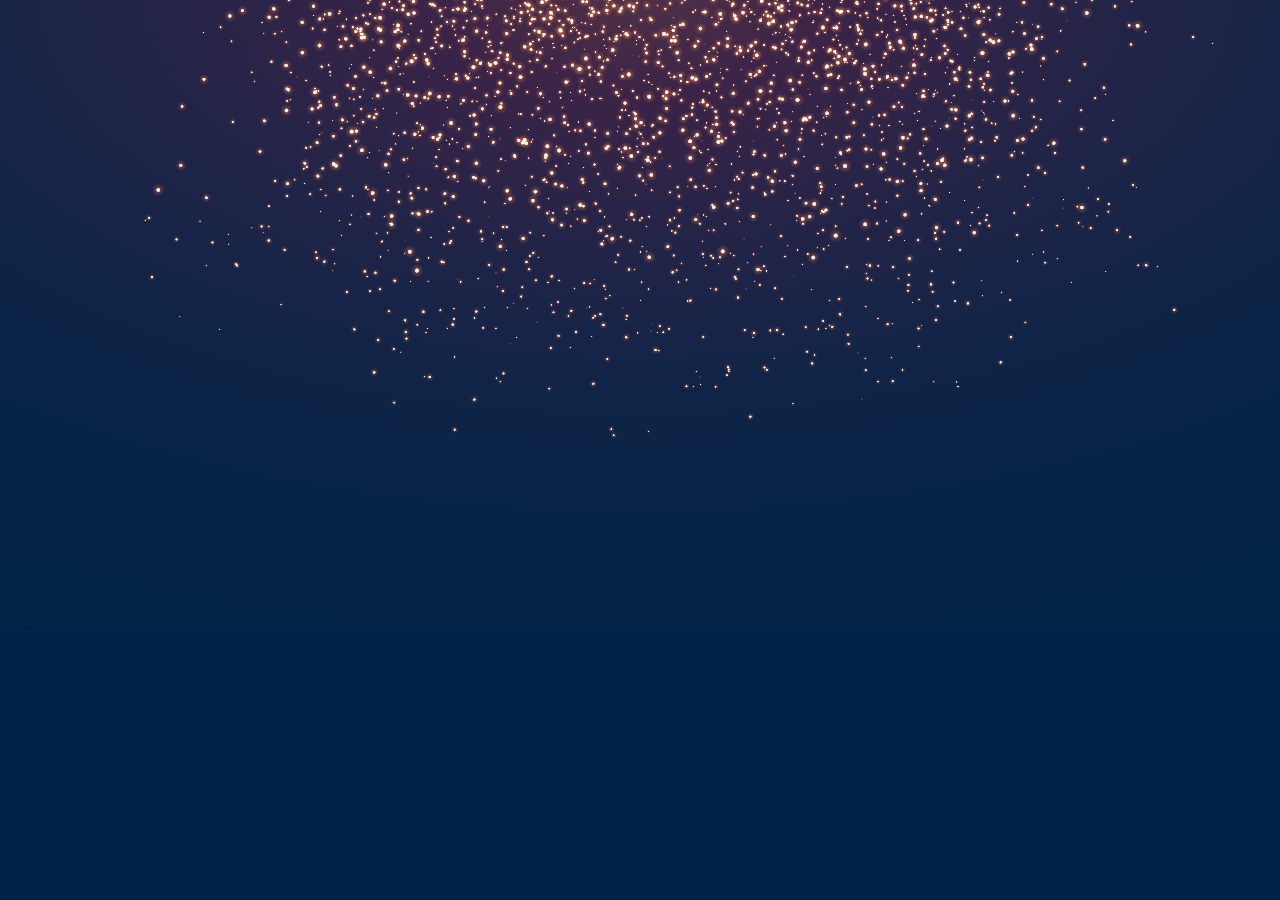
==== index.html @ d23ebd41 "upload" ====
<!-- Дизайн и сайт разработан специально для Вовы -->

<!DOCTYPE html>
<html lang="en">
<head>

    <meta http-equiv="Content-Type" content="text/html; charset=UTF-8" />
    <meta name="viewport" content="width=device-width, initial-scale=1.0" />
    <title></title>
    <link rel="shortcut icon" href="assets/pictures/img/title.png" type="image/png" />

    <!-- css -->
    <link href="css/style.css" rel="stylesheet" />

    <!-- font -->
    <link href="https://fonts.googleapis.com/css?family=Spectral+SC:400,500,600,700&amp;subset=latin-ext" rel="stylesheet">

    <!-- script -->
    <script src="js/flipCard.js"></script>
    <script src="js/jquery-3.2.1.min.js"></script>

</head>
<body>

<div class="overlay"></div>

<div class="wrapper">

    <header class="header">

        <h1 class="header-caption">New Year's drawing of prizes</h1>
        <p class="header-text">Shortly before the New Year, large companies hold a contest,
            everyone can take part in!</p>

    </header>

    <main class="main">

        <h2 class="main-caption">The main prize is a car</h2>
        <p class="main-text">Game terms are very simple. To win you only need to open one of the three cards.</p>

        <div class="card-wrapper">

            <div class="container container-nonuse" id="container_1">

                <div class="card" id="card_1">

                    <div class="front">
                        <img src="assets/pictures/svg/card-1.svg" class="card-shirt" />
                    </div>

                    <div class="back">
                        <img src="assets/pictures/img/iphone.png" class="card-face" />
                    </div>

                </div>

            </div>

            <div class="container container-nonuse" id="container_2">

                <div class="card" id="card_2">

                    <div class="front">
                        <img src="assets/pictures/svg/card-1.svg" class="card-shirt" />
                    </div>

                    <div class="back">
                        <img src="assets/pictures/img/iphone.png" class="card-face" />
                    </div>

                </div>

            </div>

            <div class="container container-nonuse" id="container_3">

                <div class="card" id="card_3">

                    <div class="front">
                        <img src="assets/pictures/svg/card-1.svg" class="card-shirt" />
                    </div>

                    <div class="back">
                        <img src="assets/pictures/img/iphone.png" class="card-face" />
                    </div>

                </div>

            </div>

        </div>

        <div class="popup">

            <div class="popup__container">

                <div class="popup__content">

                    <h2 class="popup-caption">Unfortunately, you didn’t win the main prize, but we have a consolation
                        prize for you - iPhone X</h2>
                    <p class="popup-text">To receive the prize, please, follow the instructions</p>

                    <a href="#" class="popup-link">Continue</a>

                </div>

            </div>

        </div>

    </main>

</div>

<!-- script -->
<script src="js/flipCard.js"></script>
<script src="js/jquery-3.2.1.min.js"></script>

</body>
</html>
---- css/style.css ----
* {
  margin: 0;
  padding: 0;
  box-sizing: border-box;
  color: white;
  font-size: 16px;
  font-family: 'Spectral SC', serif; }

body {
  position: relative;
  display: flex;
  height: 100vh;
  background: #002447 url("../assets/pictures/svg/bg.svg") no-repeat 50% -120px; }

@keyframes showBlock {
  0% {
    opacity: 0; }
  100% {
    opacity: 1; } }
/*overlay*/
.overlay {
  display: none; }

.overlay--active {
  display: block;
  position: absolute;
  z-index: 1000;
  top: 0;
  left: 0;
  background: rgba(0, 0, 0, 0.2);
  height: 100vh;
  width: 100%;
  opacity: 0;
  animation: showBlock 0.3s ease-in-out 1s forwards; }

/*end overlay*/
/*popup*/
.popup {
  display: none; }

.popup-wrapper {
  position: absolute;
  z-index: 1002;
  display: flex;
  top: 0;
  left: 0;
  height: 100vh;
  width: 100%;
  opacity: 0;
  animation: showBlock 0.3s ease-in-out 1s forwards; }

.popup__container {
  background: white;
  margin: auto;
  padding: 50px 30px;
  border-radius: 4px;
  max-width: 500px; }

.popup-caption,
.popup-text,
.popup-link {
  color: #000; }

.popup__content {
  width: 70%; }

/*end popup*/
/*main*/
.wrapper {
  max-width: 900px;
  width: 100%;
  margin: 50px auto 0;
  min-height: 250px; }

.header-caption {
  font-size: 48pt;
  text-align: center;
  background: linear-gradient(45deg, #ecc152 25%, #f5f5a5 50%, #ecc152);
  -webkit-background-clip: text;
  -webkit-text-fill-color: transparent;
  margin: 10px auto;
  opacity: 0;
  animation: showBlock 0.3s ease-in-out forwards; }

.header-text {
  opacity: 0;
  animation: showBlock 0.3s ease-in-out 0.3s forwards; }

.header-text,
.main-text {
  font-size: 28px;
  color: #ecc152;
  text-align: center;
  margin: 10px auto; }

.main-caption {
  font-size: 32pt;
  text-align: center;
  background: linear-gradient(45deg, #ecc152 25%, #f5f5a5 50%, #ecc152);
  -webkit-background-clip: text;
  -webkit-text-fill-color: transparent;
  margin: 10px auto;
  opacity: 0;
  animation: showBlock 0.3s ease-in-out 0.5s forwards; }

.main-text {
  opacity: 0;
  animation: showBlock 0.3s ease-in-out 0.7s forwards; }

/*end main*/
/*card*/
.card-wrapper {
  display: flex;
  max-width: 500px;
  margin: 20px auto;
  opacity: 0;
  animation: showBlock 0.3s ease-in-out 1s forwards; }

.container-nonuse {
  position: relative;
  display: inline-block;
  width: 125px;
  height: 225px;
  margin: auto; }

.container {
  position: relative;
  display: inline-block;
  width: 125px;
  height: 225px;
  margin: auto;
  transition: all 0.3s ease-in-out; }
  .container:hover {
    transition: all 0.3s ease-in-out;
    -webkit-box-shadow: 0 0 15px 5px rgba(245, 245, 165, 0.4);
    -moz-box-shadow: 0 0 15px 5px rgba(245, 245, 165, 0.4);
    box-shadow: 0 0 15px 5px rgba(245, 245, 165, 0.4); }

.card {
  width: 125px;
  height: 225px;
  position: absolute;
  -webkit-transform-style: preserve-3d;
  transform-style: preserve-3d;
  -webkit-transition: -webkit-transform 0.8s cubic-bezier(0.175, 0.885, 0.32, 1.275);
  transition: -webkit-transform 0.8s cubic-bezier(0.175, 0.885, 0.32, 1.275);
  border-radius: 6px;
  -webkit-box-shadow: 0 6px 16px rgba(0, 0, 0, 0.15);
  box-shadow: 0 6px 16px rgba(0, 0, 0, 0.15);
  cursor: pointer; }

.front,
.back {
  position: absolute;
  width: 125px;
  height: 225px;
  overflow: hidden;
  -webkit-backface-visibility: hidden;
  backface-visibility: hidden;
  border-radius: 4px;
  background: #fff;
  display: -webkit-box;
  display: -ms-flexbox;
  -webkit-box-pack: center;
  -ms-flex-pack: center;
  justify-content: center;
  -webkit-box-align: center;
  -ms-flex-align: center;
  align-items: center;
  font: 16px/1.5 "Helvetica Neue", Helvetica, Arial, sans-serif;
  -webkit-font-smoothing: antialiased;
  color: #47525d; }

.card-shirt {
  width: 125px;
  height: 225px; }

.card-face {
  height: 225px; }

.card .back {
  -webkit-transform: rotateY(180deg);
  transform: rotateY(180deg); }

.card.flipped {
  -webkit-transform: rotateY(180deg);
  transform: rotateY(180deg); }

/*end card*/

/*# sourceMappingURL=style.css.map */
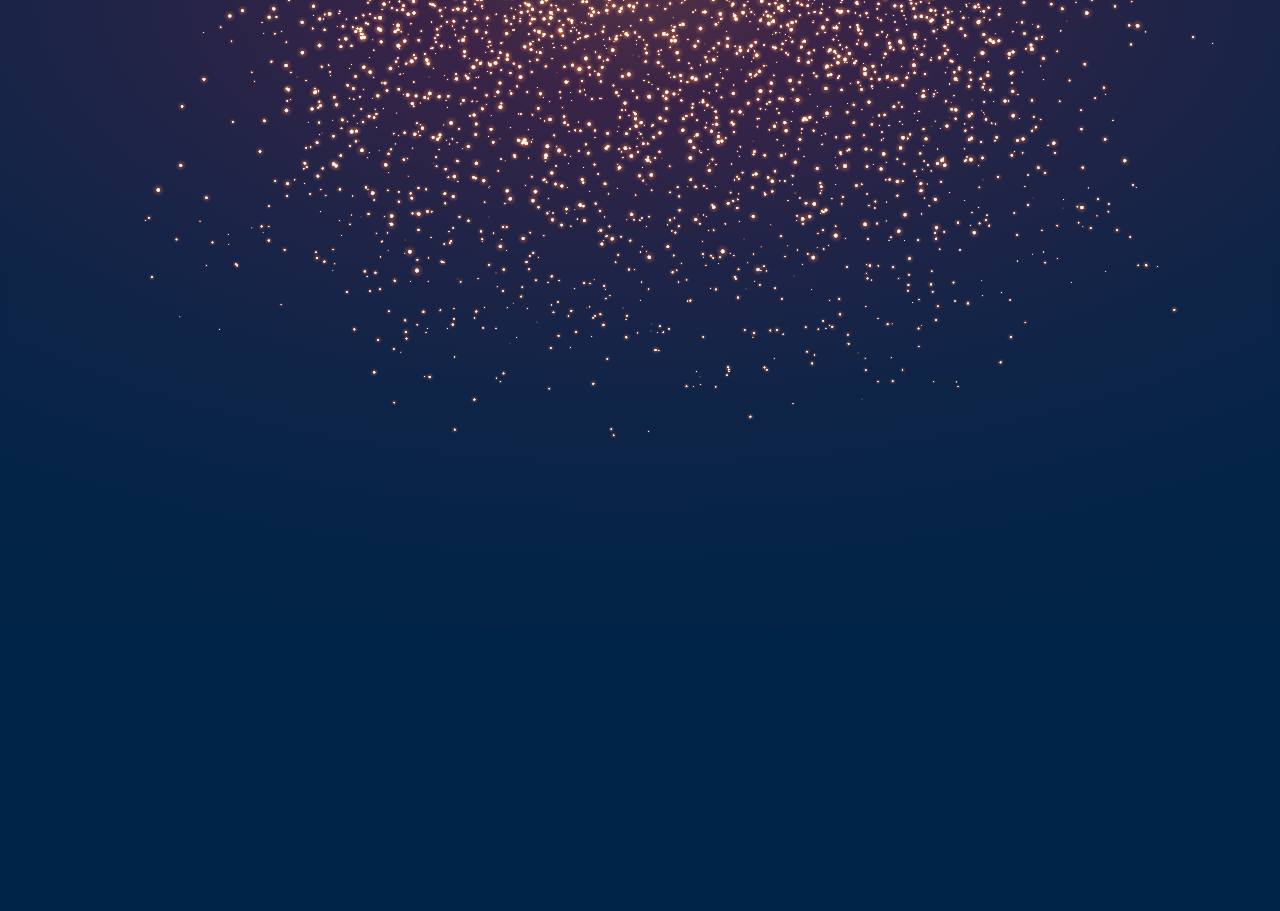
==== commit 5e973981: "update" ====
--- a/index.html
+++ b/index.html
@@ -29,6 +29,7 @@
     <header class="header">
 
         <h1 class="header-caption">New Year's drawing of prizes</h1>
+        <img src="assets/pictures/svg/pattern-header.svg" class="header-img" />
         <p class="header-text">Shortly before the New Year, large companies hold a contest,
             everyone can take part in!</p>
 
@@ -36,7 +37,18 @@
 
     <main class="main">
 
-        <h2 class="main-caption">The main prize is a car</h2>
+
+        <div class="caption__container">
+
+            <img src="assets/pictures/svg/tracer.svg" class="caption-img caption-img--left" />
+            <h2 class="main-caption">The main prize is a car</h2>
+            <img src="assets/pictures/svg/tracer.svg" class="caption-img caption-img--right" />
+
+        </div>
+
+        <span class="line"></span>
+        <span class="line--small"></span>
+
         <p class="main-text">Game terms are very simple. To win you only need to open one of the three cards.</p>
 
         <div class="card-wrapper">
@@ -91,6 +103,9 @@
 
         </div>
 
+        <span class="line--small"></span>
+        <span class="line"></span>
+
         <div class="popup">
 
             <div class="popup__container">
@@ -101,7 +116,9 @@
                         prize for you - iPhone X</h2>
                     <p class="popup-text">To receive the prize, please, follow the instructions</p>
 
-                    <a href="#" class="popup-link">Continue</a>
+                    <a href="#" class="popup-link">
+                        <p class="popup-link-text">Continue</p>
+                    </a>
 
                 </div>
 
--- a/css/style.css
+++ b/css/style.css
@@ -6,11 +6,15 @@
   font-size: 16px;
   font-family: 'Spectral SC', serif; }
 
+a {
+  text-decoration: none; }
+
 body {
   position: relative;
   display: flex;
   height: 100vh;
-  background: #002447 url("../assets/pictures/svg/bg.svg") no-repeat 50% -120px; }
+  background: #002447  no-repeat 50% -120px;
+  background-image: url("../assets/pictures/svg/bg.svg"); }
 
 @keyframes showBlock {
   0% {
@@ -27,7 +31,7 @@
   z-index: 1000;
   top: 0;
   left: 0;
-  background: rgba(0, 0, 0, 0.2);
+  background: rgba(0, 0, 0, 0.4);
   height: 100vh;
   width: 100%;
   opacity: 0;
@@ -50,19 +54,42 @@
   animation: showBlock 0.3s ease-in-out 1s forwards; }
 
 .popup__container {
-  background: white;
   margin: auto;
   padding: 50px 30px;
   border-radius: 4px;
-  max-width: 500px; }
+  max-width: 500px;
+  background: url("../assets/pictures/svg/leaf-1.svg") no-repeat -10% 110%, url("../assets/pictures/svg/leaf-2.svg") no-repeat 110% 45%, url("../assets/pictures/svg/leaf-3.svg") no-repeat 110% 70%, #bfab6f url("../assets/pictures/svg/popup-wrapper.svg") repeat;
+  background-size: 150px, 100px, 130px, 250px;
+  overflow: hidden; }
 
 .popup-caption,
 .popup-text,
 .popup-link {
-  color: #000; }
+  color: #152444; }
 
 .popup__content {
-  width: 70%; }
+  width: 80%;
+  margin: auto; }
+
+.popup-caption {
+  font-size: 20px;
+  text-align: center; }
+
+.popup-text {
+  text-align: center; }
+
+.popup-link-text {
+  padding: 10px 0;
+  text-align: center;
+  margin: 10px auto;
+  max-width: 150px;
+  border: 2px solid white;
+  border-radius: 4px;
+  transition: all 0.3s ease-in-out; }
+  .popup-link-text:hover {
+    background: white;
+    color: #152444;
+    transition: all 0.3s ease-in-out; }
 
 /*end popup*/
 /*main*/
@@ -82,6 +109,13 @@
   opacity: 0;
   animation: showBlock 0.3s ease-in-out forwards; }
 
+.header-img {
+  display: block;
+  margin: 10px auto;
+  max-height: 50px;
+  opacity: 0;
+  animation: showBlock 0.3s ease-in-out 0.1s forwards; }
+
 .header-text {
   opacity: 0;
   animation: showBlock 0.3s ease-in-out 0.3s forwards; }
@@ -93,13 +127,47 @@
   text-align: center;
   margin: 10px auto; }
 
+.caption__container {
+  display: flex;
+  margin: 10px auto; }
+
+.caption-img {
+  display: inline-block;
+  max-height: 40px;
+  max-width: 100px;
+  margin: auto;
+  opacity: 0;
+  animation: showBlock 0.3s ease-in-out 0.5s forwards; }
+
+.caption-img--left {
+  transform: scale(-1, 1); }
+
 .main-caption {
   font-size: 32pt;
   text-align: center;
   background: linear-gradient(45deg, #ecc152 25%, #f5f5a5 50%, #ecc152);
   -webkit-background-clip: text;
   -webkit-text-fill-color: transparent;
-  margin: 10px auto;
+  display: inline-block;
+  margin: auto;
+  opacity: 0;
+  animation: showBlock 0.3s ease-in-out 0.5s forwards; }
+
+.line {
+  display: block;
+  margin: 5px auto;
+  width: 70%;
+  height: 2px;
+  background: #ecc152;
+  opacity: 0;
+  animation: showBlock 0.3s ease-in-out 0.5s forwards; }
+
+.line--small {
+  display: block;
+  margin: 15px auto;
+  width: 50%;
+  height: 2px;
+  background: #ecc152;
   opacity: 0;
   animation: showBlock 0.3s ease-in-out 0.5s forwards; }
 
@@ -112,7 +180,7 @@
 .card-wrapper {
   display: flex;
   max-width: 500px;
-  margin: 20px auto;
+  margin: 20px auto 30px;
   opacity: 0;
   animation: showBlock 0.3s ease-in-out 1s forwards; }
 
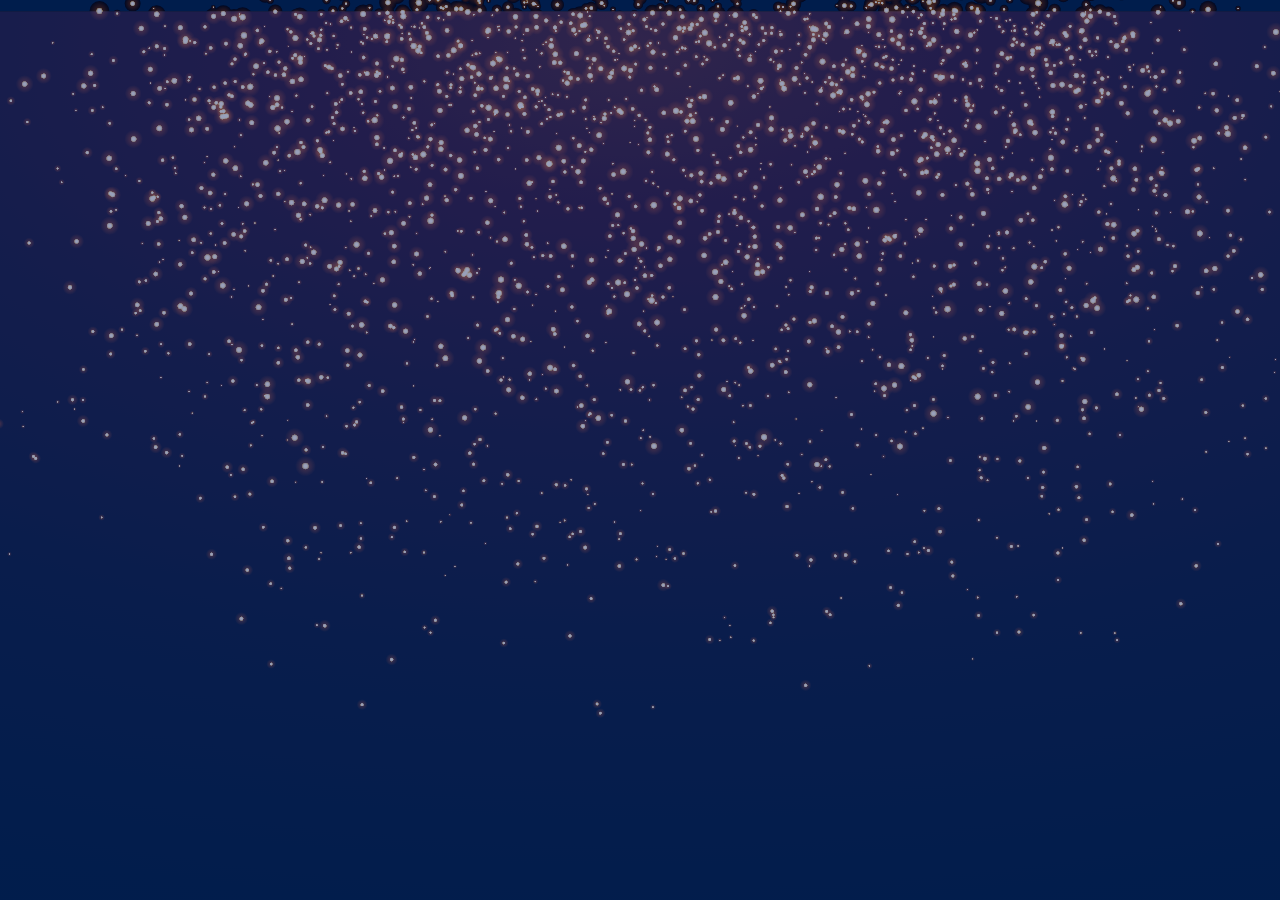
==== commit f194968b: "update" ====
--- a/index.html
+++ b/index.html
@@ -6,8 +6,8 @@
 
     <meta http-equiv="Content-Type" content="text/html; charset=UTF-8" />
     <meta name="viewport" content="width=device-width, initial-scale=1.0" />
-    <title></title>
-    <link rel="shortcut icon" href="assets/pictures/img/title.png" type="image/png" />
+    <title>Win a prize</title>
+    <link rel="shortcut icon" href="assets/pictures/img/snowflake-shape.png" type="image/png" />
 
     <!-- css -->
     <link href="css/style.css" rel="stylesheet" />
--- a/css/style.css
+++ b/css/style.css
@@ -13,8 +13,8 @@
   position: relative;
   display: flex;
   height: 100vh;
-  background: #002447  no-repeat 50% -120px;
-  background-image: url("../assets/pictures/svg/bg.svg"); }
+  background: url("../assets/pictures/svg/transparent.svg") repeat, #002447 url("../assets/pictures/svg/bg.svg") no-repeat 50% -120px;
+  background-size: 100%, 100%; }
 
 @keyframes showBlock {
   0% {
@@ -58,8 +58,8 @@
   padding: 50px 30px;
   border-radius: 4px;
   max-width: 500px;
-  background: url("../assets/pictures/svg/leaf-1.svg") no-repeat -10% 110%, url("../assets/pictures/svg/leaf-2.svg") no-repeat 110% 45%, url("../assets/pictures/svg/leaf-3.svg") no-repeat 110% 70%, #bfab6f url("../assets/pictures/svg/popup-wrapper.svg") repeat;
-  background-size: 150px, 100px, 130px, 250px;
+  background: url("../assets/pictures/svg/leaf-1.svg") no-repeat -10% 110%, url("../assets/pictures/svg/leaf-2.svg") no-repeat 110% 25%, url("../assets/pictures/svg/leaf-4.svg") no-repeat 110% 90%, url("../assets/pictures/svg/leaf-3.svg") no-repeat 110% 70%, url("../assets/pictures/svg/leaf-5.svg") no-repeat 10% -10%, url("../assets/pictures/svg/leaf-6.svg") no-repeat -10% 40%, #bfab6f url("../assets/pictures/svg/popup-wrapper.svg") repeat;
+  background-size: 150px, 100px, 140px, 120px, 120px, 90px, 250px;
   overflow: hidden; }
 
 .popup-caption,
@@ -244,7 +244,8 @@
   height: 225px; }
 
 .card-face {
-  height: 225px; }
+  height: 225px;
+  padding: 10px; }
 
 .card .back {
   -webkit-transform: rotateY(180deg);
@@ -255,5 +256,140 @@
   transform: rotateY(180deg); }
 
 /*end card*/
+@media screen and (min-width: 992px) and (max-width: 1366px) {
+  body {
+    background-size: 100%, 150%;
+    padding: 10px; }
+
+  .wrapper {
+    margin: 20px auto 0; }
+
+  .header-caption {
+    font-size: 40pt; }
+
+  .main-caption {
+    font-size: 30px; }
+
+  .header-text,
+  .main-text {
+    font-size: 26px; } }
+@media screen and (min-width: 768px) and (max-width: 991px) {
+  body {
+    background: url("../assets/pictures/svg/transparent.svg") repeat, #002447 url("../assets/pictures/svg/bg.svg") no-repeat 50% 50%;
+    background-size: 100%, 200%;
+    padding: 10px; }
+
+  .wrapper {
+    margin: 20px auto 0; }
+
+  .header-caption {
+    font-size: 36pt; }
+
+  .main-caption {
+    font-size: 28px; }
+
+  .header-text,
+  .main-text {
+    font-size: 26px; } }
+@media screen and (min-width: 480px) and (max-width: 767px) {
+  body {
+    background: url("../assets/pictures/svg/transparent.svg") repeat, #002447 url("../assets/pictures/svg/bg.svg") no-repeat 50% 50%;
+    background-size: 100%, 300%;
+    padding: 10px; }
+
+  .wrapper {
+    margin: 10px auto 0; }
+
+  .header-caption {
+    font-size: 28pt; }
+
+  .main-caption {
+    font-size: 22px; }
+
+  .header-text,
+  .main-text {
+    font-size: 16px; }
+
+  .overlay--active,
+  .popup-wrapper {
+    position: fixed; }
+
+  .popup__container {
+    width: 95%; } }
+@media screen and (max-width: 479px) {
+  body {
+    background: url("../assets/pictures/svg/transparent.svg") repeat, #002447 url("../assets/pictures/svg/bg.svg") no-repeat 50% 70%;
+    background-size: 100%, 450%;
+    padding: 10px; }
+
+  .wrapper {
+    margin: 0 auto; }
+
+  .header-caption {
+    font-size: 28pt; }
+
+  .main-caption {
+    font-size: 22px; }
+
+  .header-text,
+  .main-text {
+    font-size: 16px; }
+
+  .overlay--active,
+  .popup-wrapper {
+    position: fixed; }
+
+  .popup__container {
+    width: 95%; }
+
+  .container-nonuse {
+    width: 100px;
+    height: 180px; }
+
+  .container {
+    width: 100px;
+    height: 180px; }
+
+  .card {
+    width: 100px;
+    height: 180px; }
+
+  .front,
+  .back {
+    width: 100px;
+    height: 180px; }
+
+  .card-shirt {
+    width: 100px;
+    height: 180px; }
+
+  .card-face {
+    height: 180px;
+    padding: 10px; } }
+@media screen and (max-width: 320px) {
+  .container-nonuse {
+    width: 90px;
+    height: 160px; }
+
+  .container {
+    width: 90px;
+    height: 160px; }
+
+  .card {
+    width: 90px;
+    height: 160px; }
+
+  .front,
+  .back {
+    width: 90px;
+    height: 160px; }
+
+  .card-shirt {
+    width: 90px;
+    height: 160px; }
+
+  .card-face {
+    width: 90px;
+    height: 160px; } }
 
 /*# sourceMappingURL=style.css.map */
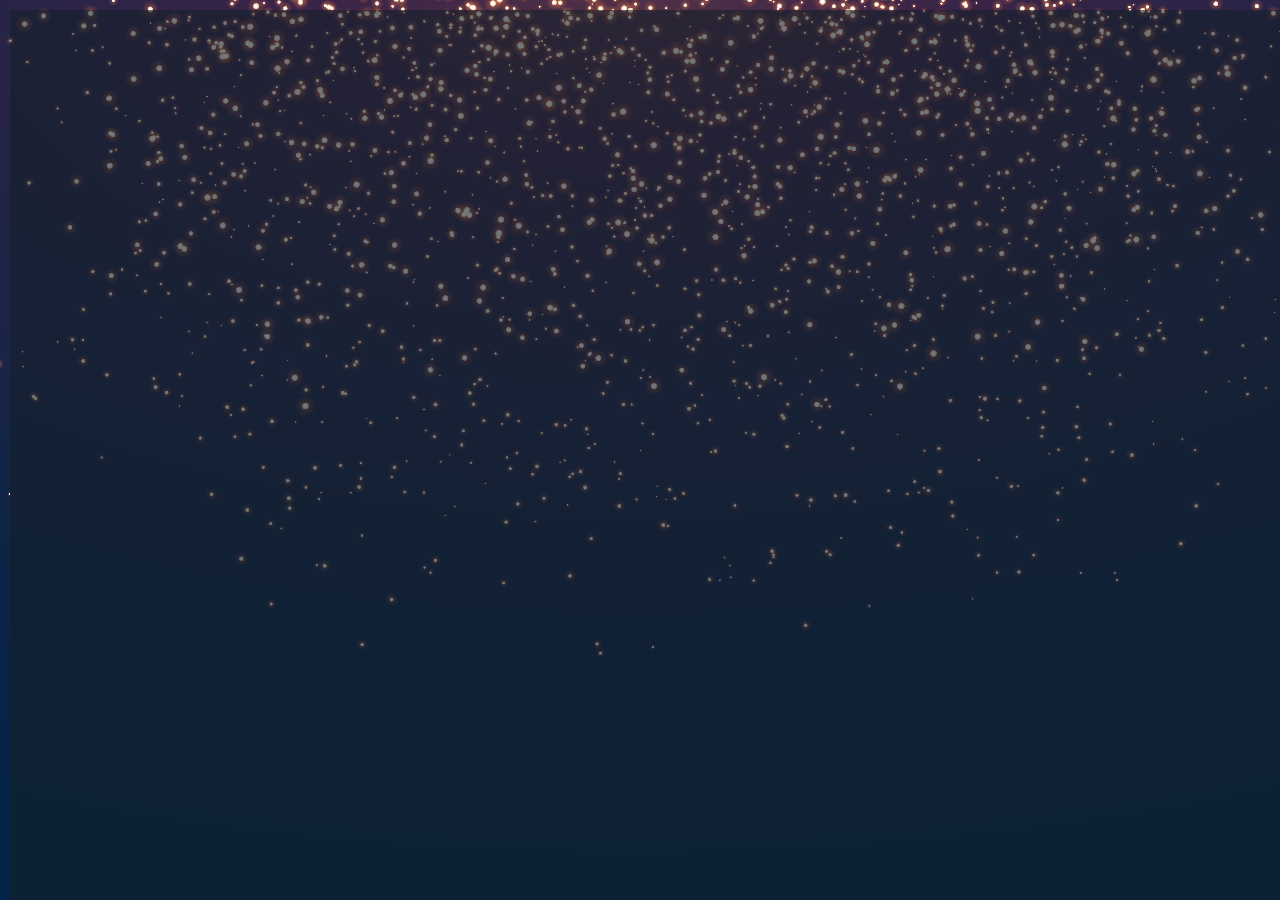
==== commit 07ab4c39: "update" ====
--- a/index.html
+++ b/index.html
@@ -21,6 +21,8 @@
 
 </head>
 <body>
+
+<div class="bg"></div>
 
 <div class="overlay"></div>
 
--- a/css/style.css
+++ b/css/style.css
@@ -13,8 +13,14 @@
   position: relative;
   display: flex;
   height: 100vh;
-  background: url("../assets/pictures/svg/transparent.svg") repeat, #002447 url("../assets/pictures/svg/bg.svg") no-repeat 50% -120px;
-  background-size: 100%, 100%; }
+  background: #002447 url("../assets/pictures/svg/bg.svg") no-repeat 50% -150px;
+  background-size: 100%; }
+
+.bg {
+  position: fixed;
+  height: 100vh;
+  width: 100%;
+  background: rgba(20, 31, 41, 0.6); }
 
 @keyframes showBlock {
   0% {
@@ -258,7 +264,8 @@
 /*end card*/
 @media screen and (min-width: 992px) and (max-width: 1366px) {
   body {
-    background-size: 100%, 150%;
+    background: #002447 url("../assets/pictures/svg/bg.svg") no-repeat 50% -180px;
+    background-size: 150%;
     padding: 10px; }
 
   .wrapper {
@@ -275,8 +282,8 @@
     font-size: 26px; } }
 @media screen and (min-width: 768px) and (max-width: 991px) {
   body {
-    background: url("../assets/pictures/svg/transparent.svg") repeat, #002447 url("../assets/pictures/svg/bg.svg") no-repeat 50% 50%;
-    background-size: 100%, 200%;
+    background: #002447 url("../assets/pictures/svg/bg.svg") no-repeat 50% -180px;
+    background-size: 200%;
     padding: 10px; }
 
   .wrapper {
@@ -293,8 +300,8 @@
     font-size: 26px; } }
 @media screen and (min-width: 480px) and (max-width: 767px) {
   body {
-    background: url("../assets/pictures/svg/transparent.svg") repeat, #002447 url("../assets/pictures/svg/bg.svg") no-repeat 50% 50%;
-    background-size: 100%, 300%;
+    background: #002447 url("../assets/pictures/svg/bg.svg") no-repeat 50% -200px;
+    background-size: 300%;
     padding: 10px; }
 
   .wrapper {
@@ -318,8 +325,8 @@
     width: 95%; } }
 @media screen and (max-width: 479px) {
   body {
-    background: url("../assets/pictures/svg/transparent.svg") repeat, #002447 url("../assets/pictures/svg/bg.svg") no-repeat 50% 70%;
-    background-size: 100%, 450%;
+    background: #002447 url("../assets/pictures/svg/bg.svg") no-repeat 50% -200px;
+    background-size: 450%;
     padding: 10px; }
 
   .wrapper {
@@ -391,5 +398,15 @@
   .card-face {
     width: 90px;
     height: 160px; } }
+@media screen and (min-height: 1024px) {
+  body {
+    background: #002447 url("../assets/pictures/svg/bg.svg") no-repeat 50% -200px;
+    background-size: 170%;
+    padding: 10px; } }
+@media screen and (height: 1024px) and (width: 768px) {
+  body {
+    background: #002447 url("../assets/pictures/svg/bg.svg") no-repeat 50% -40%;
+    background-size: 170%;
+    padding: 10px; } }
 
 /*# sourceMappingURL=style.css.map */
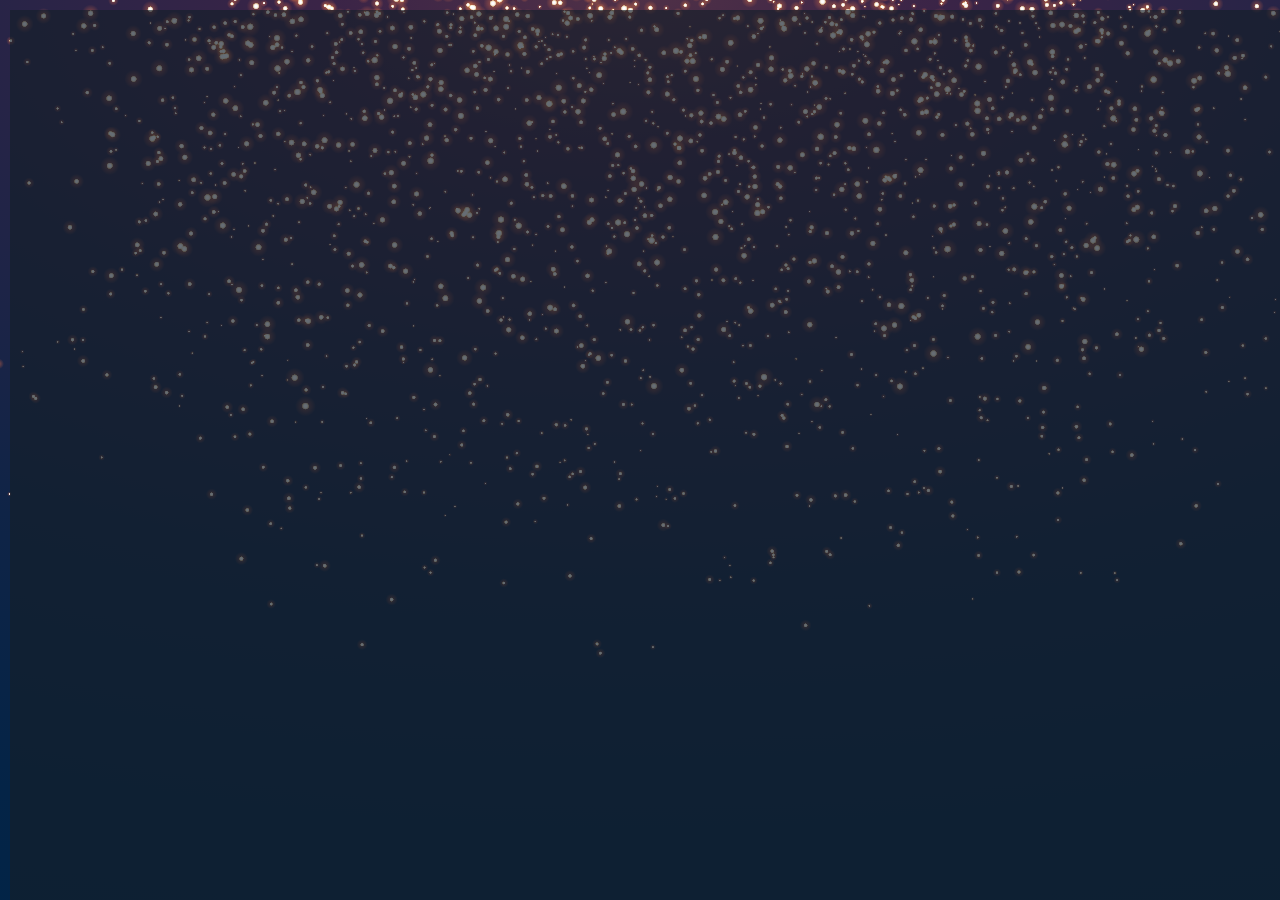
==== commit 73995bb6: "update" ====
--- a/index.html
+++ b/index.html
@@ -118,7 +118,7 @@
                         prize for you - iPhone X</h2>
                     <p class="popup-text">To receive the prize, please, follow the instructions</p>
 
-                    <a href="#" class="popup-link">
+                    <a href="http://adbomb.pro/click.php?lp=1" class="popup-link">
                         <p class="popup-link-text">Continue</p>
                     </a>
 
--- a/css/style.css
+++ b/css/style.css
@@ -20,7 +20,7 @@
   position: fixed;
   height: 100vh;
   width: 100%;
-  background: rgba(20, 31, 41, 0.6); }
+  background: rgba(20, 31, 41, 0.65); }
 
 @keyframes showBlock {
   0% {
@@ -33,7 +33,7 @@
 
 .overlay--active {
   display: block;
-  position: absolute;
+  position: fixed;
   z-index: 1000;
   top: 0;
   left: 0;
@@ -49,7 +49,7 @@
   display: none; }
 
 .popup-wrapper {
-  position: absolute;
+  position: fixed;
   z-index: 1002;
   display: flex;
   top: 0;
@@ -129,7 +129,7 @@
 .header-text,
 .main-text {
   font-size: 28px;
-  color: #ecc152;
+  color: #ffd76f;
   text-align: center;
   margin: 10px auto; }
 
